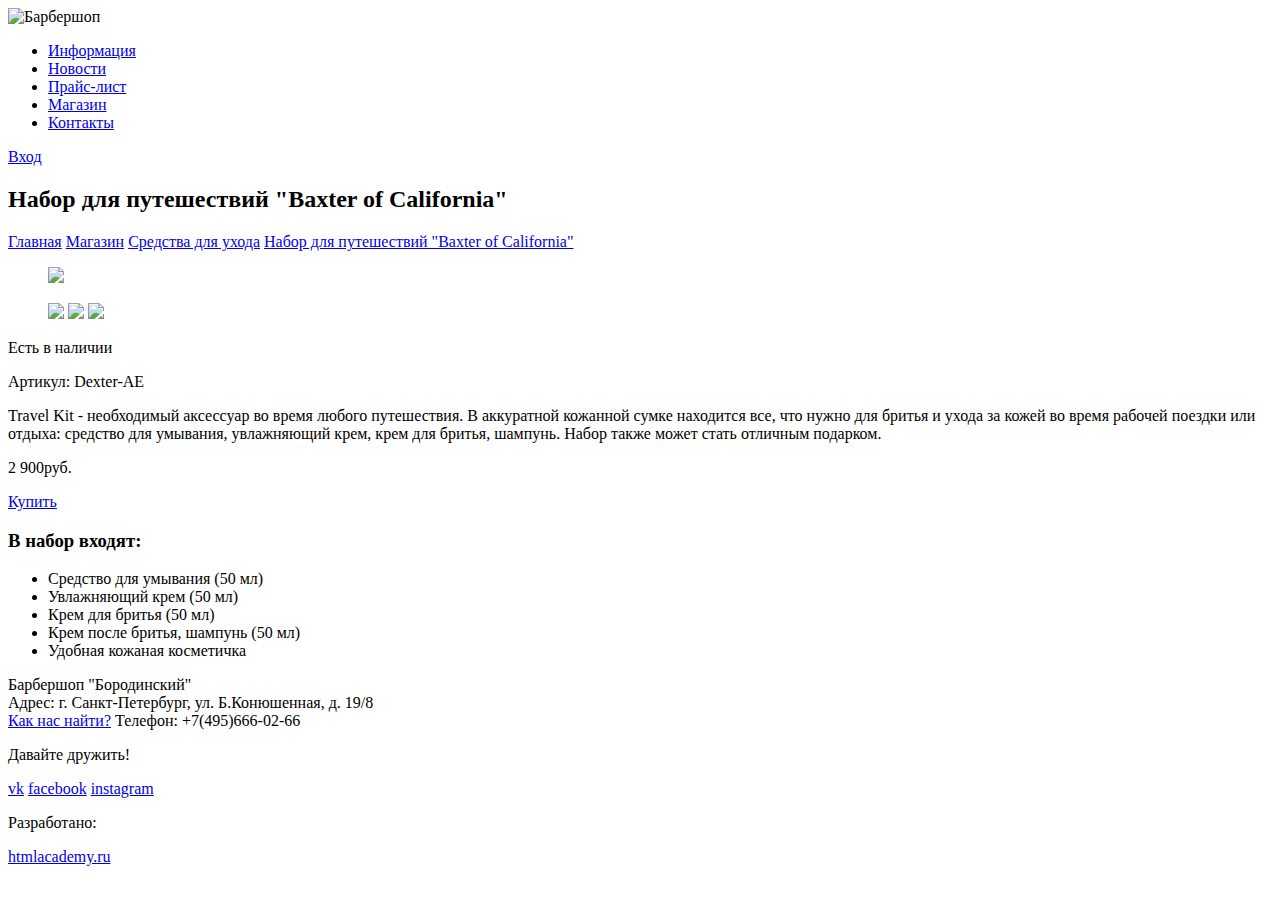
==== catalog-item.html @ 49b72310 "html разметка Барбершоп" ====
<!DOCTYPE html>
<html lang="ru">
  <head>
    <meta charset="utf-8">
    <title>HTML Academy: Барбершоп</title>
  </head>
  <body>
  <header class="main-header">
  	<div class="container">
        <div class="logo">
        	<img src="#" alt="Барбершоп">
        </div>
        <nav class="main-nav">
        	<ul>
            	<li>
                    <a href="#">Информация</a>
                </li>
                <li>
                   	<a href="#">Новости</a>
                </li>
                <li>
                   	<a href="#">Прайс-лист</a>
                </li>
                <li>
                   	<a href="#">Магазин</a>
                </li>
                <li>
                   	<a href="#">Контакты</a>
                </li>
            </ul>
        </nav>
        <div class="user-block">
           	<a class="login" href="#">Вход</a>
        </div>	
    </div>
  </header>
  
  <main>
  	<div class="container">
    	<h2 class="page-title">Набор для путешествий "Baxter of California"</h2>
        <nav class="breadcrumbs">
        	<a href="#">Главная</a>
            <a href="#">Магазин</a>
            <a href="#">Средства для ухода</a>
            <a href="#">Набор для путешествий "Baxter of California"</a>
        </nav>
        <div class="pictures">
           	<figure class="picture-main">
            	<img src="#">
            </figure>
            <figure class="picture-small">
            	<img src="#">
                <img src="#">
                <img src="#">
            </figure>
        </div>
        
        <section class="description">
        	<p class="description-avaliable">Есть в наличии</p>
                <p class="description-article">Артикул: Dexter-AE</p>
                <p class="description-main">
                	Travel Kit - необходимый аксессуар во время любого путешествия.
                    В аккуратной кожанной сумке находится все, что нужно для бритья 
                    и ухода за кожей во время рабочей поездки или отдыха: средство для 
                    умывания, увлажняющий крем, крем для бритья, шампунь. Набор также
                    может стать отличным подарком.
                </p>
        </section>
        <section class="purchase">	
        	<p>2 900руб.</p>
            <a class="btn" href="#">Купить</a>
        </section>
        <section class="composition">
        	<h3 class="composition-subtitle">В набор входят:</h3>
                <ul class="composition-list">
                	<li>Средство для умывания (50 мл)</li>
                    <li>Увлажняющий крем (50 мл)</li>
                    <li>Крем для бритья (50 мл)</li>
                    <li>Крем после бритья, шампунь (50 мл)</li>
                    <li>Удобная кожаная косметичка</li>
                </ul>
        
        </section>
  </main>
   <footer class="main-footer">
    	<div class="container">
        	<section class="footer-contact">
            	<p>
                	Барбершоп "Бородинский"<br>
                    Адрес: г. Санкт-Петербург, ул. Б.Конюшенная, д. 19/8<br>
                    <a href="#">Как нас найти?</a>
                    Телефон: +7(495)666-02-66
                </p>
            </section>
            <section class="footer-social">
            	<p>
                	Давайте дружить!
                </p>
                <a href="#">vk</a>
                <a href="#">facebook</a>
                <a href="#">instagram</a>
            </section>
            <section class="dfooter-copyright">
            	<p>
                	Разработано:
                </p>
                <a href="#">htmlacademy.ru</a>
            </section>
        </div>
    </footer>
  

<body>
</body>
</html>
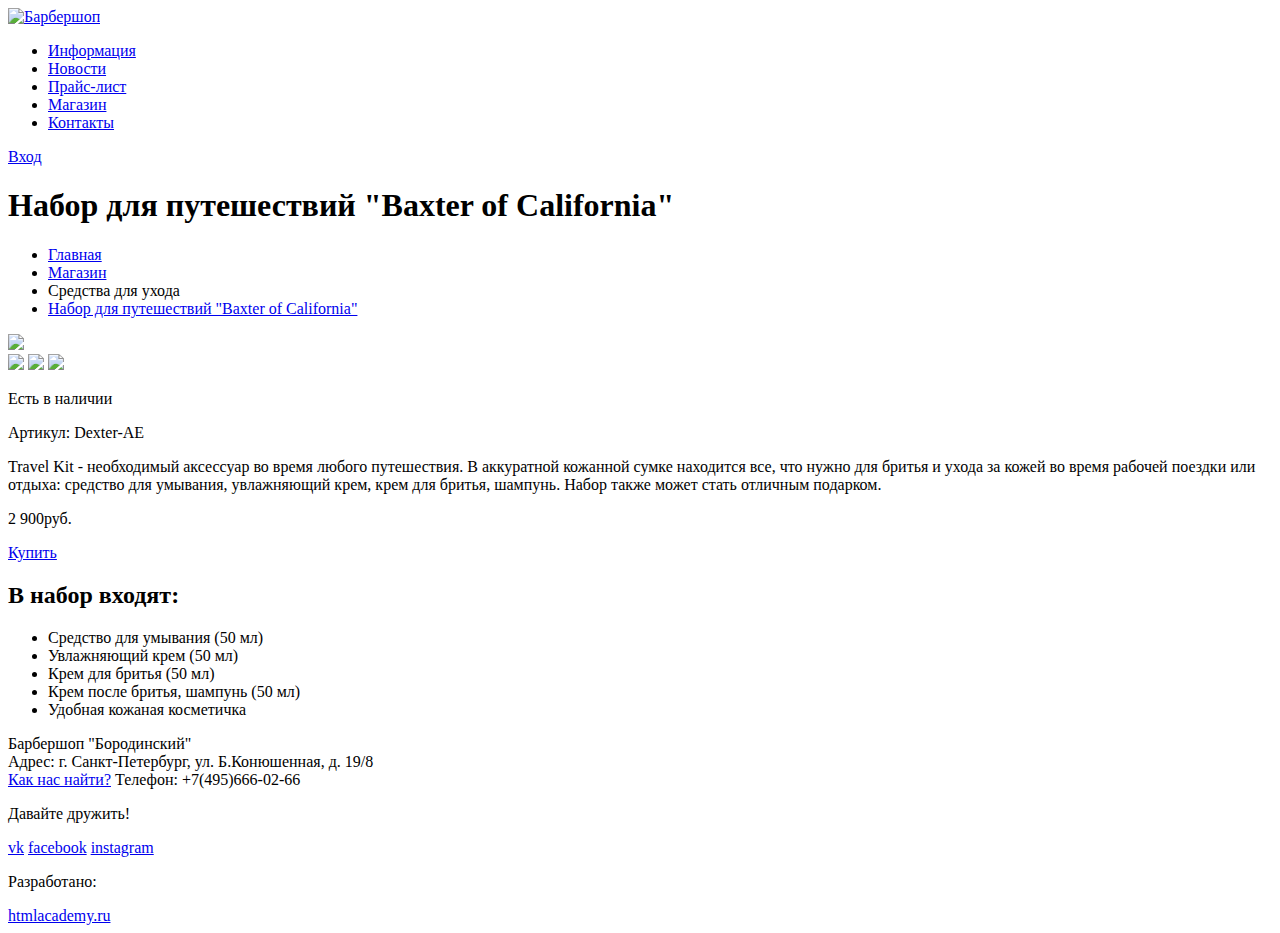
==== commit 71e80adb: "исправления Барбершоп" ====
--- a/catalog-item.html
+++ b/catalog-item.html
@@ -5,111 +5,112 @@
     <title>HTML Academy: Барбершоп</title>
   </head>
   <body>
-  <header class="main-header">
-  	<div class="container">
-        <div class="logo">
-        	<img src="#" alt="Барбершоп">
+    <header class="main-header">
+        <div class="container">
+            <nav class="main-nav">
+                <div class="logo">
+                    <a href="index.html"><img src="#" alt="Барбершоп"></a>
+                </div>	
+                <ul>
+                    <li>
+                        <a href="#">Информация</a>
+                    </li>
+                    <li>
+                        <a href="#">Новости</a>
+                    </li>
+                    <li>
+                        <a href="#">Прайс-лист</a>
+                    </li>
+                    <li>
+                        <a href="#">Магазин</a>
+                    </li>
+                    <li>
+                        <a href="#">Контакты</a>
+                    </li>
+                </ul>
+            </nav>
+            <div class="user-block">
+                <a class="login" href="#">Вход</a>
+            </div>	
         </div>
-        <nav class="main-nav">
-        	<ul>
+    </header>
+    <main>
+        <div class="container">
+            <h1 class="page-title">Набор для путешествий "Baxter of California"</h1>
+            <ul class="breadcrumbs">
             	<li>
-                    <a href="#">Информация</a>
+                	<a href="#">Главная</a>
                 </li>
                 <li>
-                   	<a href="#">Новости</a>
+                	<a href="#">Магазин</a>
                 </li>
                 <li>
-                   	<a href="#">Прайс-лист</a>
+                	<a>Средства для ухода</a>
                 </li>
                 <li>
-                   	<a href="#">Магазин</a>
-                </li>
-                <li>
-                   	<a href="#">Контакты</a>
-                </li>
+                	<a href="#">Набор для путешествий "Baxter of California"</a>
+            	</li>
             </ul>
-        </nav>
-        <div class="user-block">
-           	<a class="login" href="#">Вход</a>
-        </div>	
-    </div>
-  </header>
-  
-  <main>
-  	<div class="container">
-    	<h2 class="page-title">Набор для путешествий "Baxter of California"</h2>
-        <nav class="breadcrumbs">
-        	<a href="#">Главная</a>
-            <a href="#">Магазин</a>
-            <a href="#">Средства для ухода</a>
-            <a href="#">Набор для путешествий "Baxter of California"</a>
-        </nav>
-        <div class="pictures">
-           	<figure class="picture-main">
-            	<img src="#">
-            </figure>
-            <figure class="picture-small">
-            	<img src="#">
-                <img src="#">
-                <img src="#">
-            </figure>
-        </div>
-        
-        <section class="description">
-        	<p class="description-avaliable">Есть в наличии</p>
+            <div class="pictures">
+                <div class="picture-main">
+                    <img src="#">
+                </div>
+                <div class="picture-small">
+                    <img src="#">
+                    <img src="#">
+                    <img src="#">
+                </div>
+            </div>
+            <section class="description">
+                <p class="description-avaliable">Есть в наличии</p>
                 <p class="description-article">Артикул: Dexter-AE</p>
                 <p class="description-main">
-                	Travel Kit - необходимый аксессуар во время любого путешествия.
+                    Travel Kit - необходимый аксессуар во время любого путешествия.
                     В аккуратной кожанной сумке находится все, что нужно для бритья 
                     и ухода за кожей во время рабочей поездки или отдыха: средство для 
                     умывания, увлажняющий крем, крем для бритья, шампунь. Набор также
                     может стать отличным подарком.
                 </p>
-        </section>
-        <section class="purchase">	
-        	<p>2 900руб.</p>
-            <a class="btn" href="#">Купить</a>
-        </section>
-        <section class="composition">
-        	<h3 class="composition-subtitle">В набор входят:</h3>
+	            <div class="purchase">	
+                	<p>2 900руб.</p>
+                	<a class="btn" href="#">Купить</a>
+            	</div>
+                <h2 class="composition-subtitle">В набор входят:</h2>
                 <ul class="composition-list">
-                	<li>Средство для умывания (50 мл)</li>
+                    <li>Средство для умывания (50 мл)</li>
                     <li>Увлажняющий крем (50 мл)</li>
                     <li>Крем для бритья (50 мл)</li>
                     <li>Крем после бритья, шампунь (50 мл)</li>
                     <li>Удобная кожаная косметичка</li>
                 </ul>
-        
-        </section>
-  </main>
-   <footer class="main-footer">
-    	<div class="container">
-        	<section class="footer-contact">
-            	<p>
-                	Барбершоп "Бородинский"<br>
+            </section>
+        </div>
+    </main>
+    <footer class="main-footer">
+        <div class="container">
+            <section class="footer-contact">
+                <p>
+                    Барбершоп "Бородинский"<br>
                     Адрес: г. Санкт-Петербург, ул. Б.Конюшенная, д. 19/8<br>
                     <a href="#">Как нас найти?</a>
                     Телефон: +7(495)666-02-66
                 </p>
             </section>
             <section class="footer-social">
-            	<p>
-                	Давайте дружить!
+                <p>
+                    Давайте дружить!
                 </p>
                 <a href="#">vk</a>
                 <a href="#">facebook</a>
                 <a href="#">instagram</a>
             </section>
             <section class="dfooter-copyright">
-            	<p>
-                	Разработано:
+                <p>
+                    Разработано:
                 </p>
                 <a href="#">htmlacademy.ru</a>
             </section>
         </div>
     </footer>
-  
-
-<body>
-</body>
+  </body>
 </html>
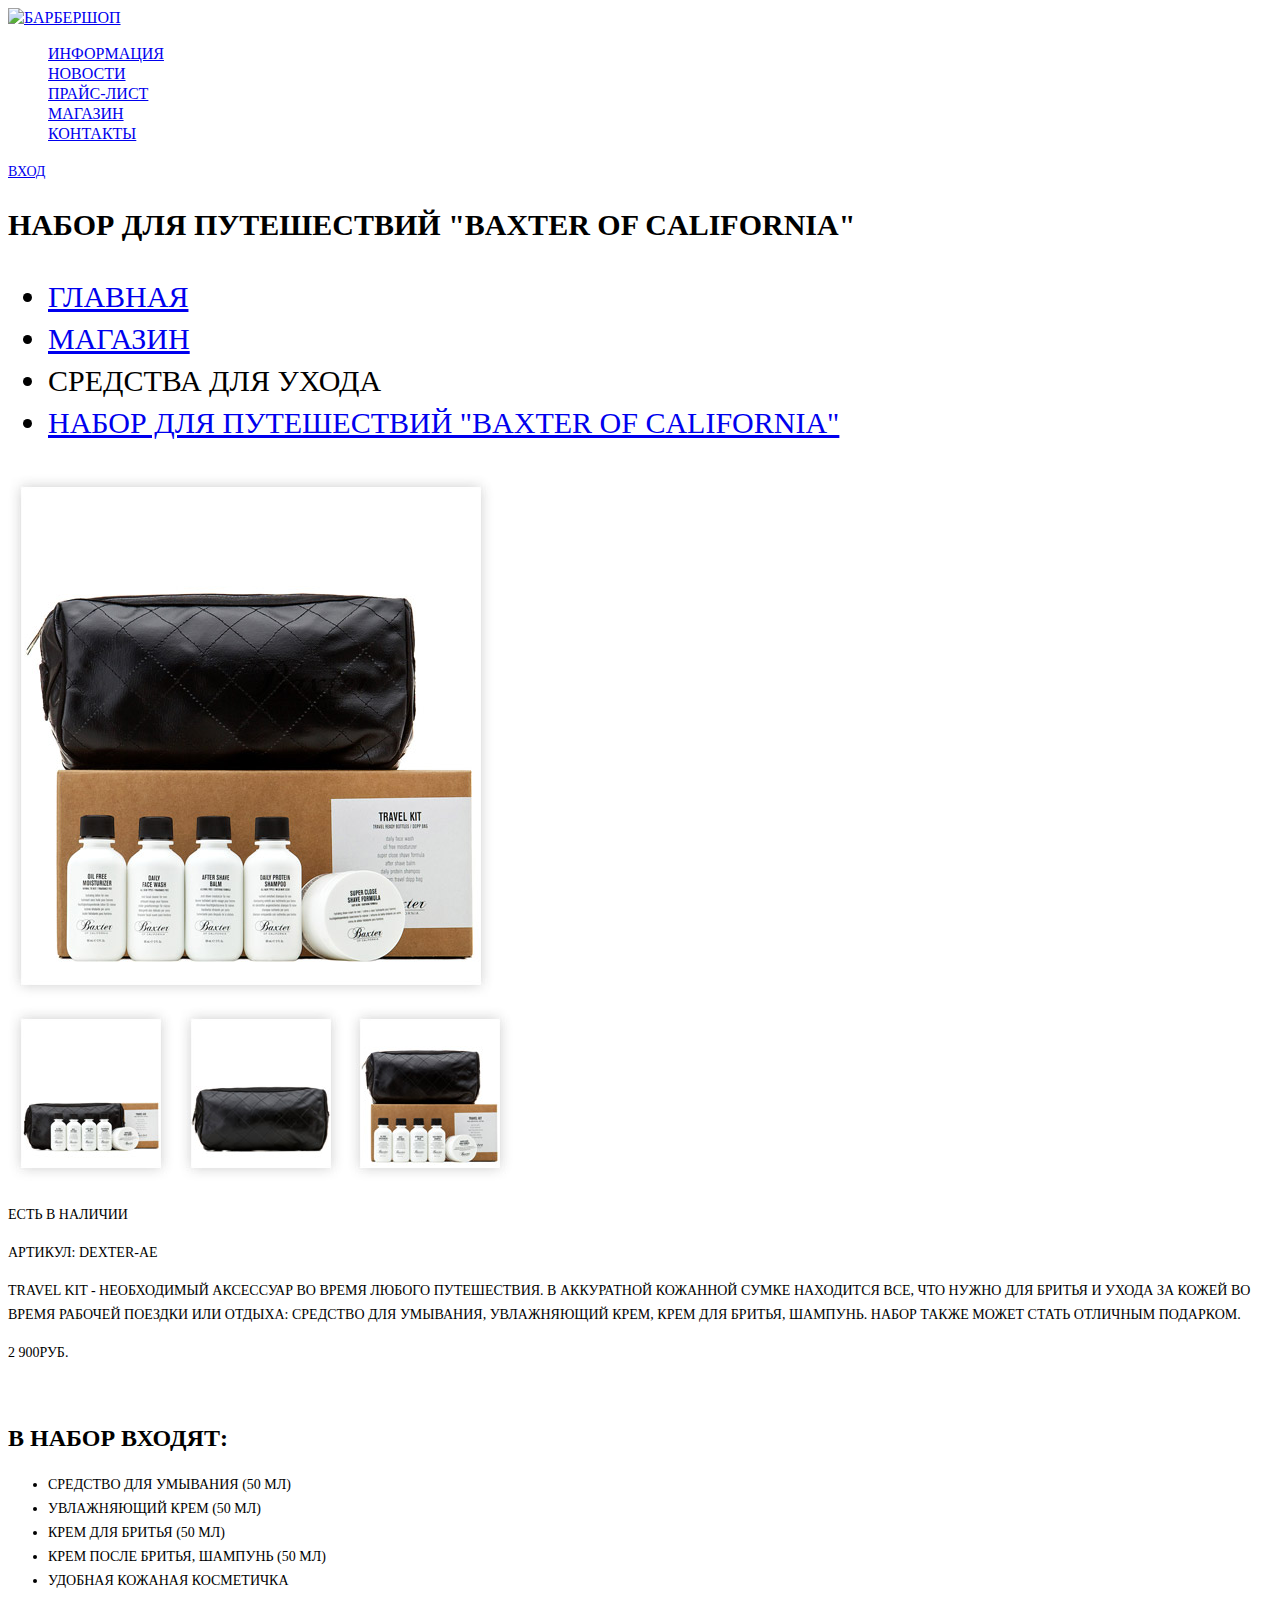
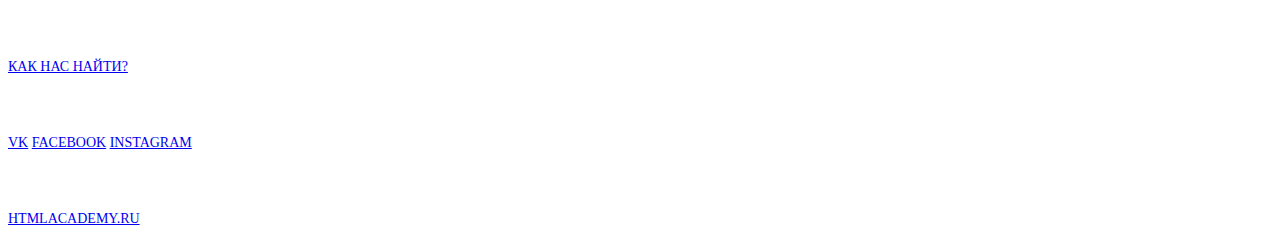
==== commit 7f4c3021: "подготовка графики и текстовых стилей Барбершоп" ====
--- a/catalog-item.html
+++ b/catalog-item.html
@@ -2,6 +2,7 @@
 <html lang="ru">
   <head>
     <meta charset="utf-8">
+    <link rel="stylesheet" href="css/style.css">
     <title>HTML Academy: Барбершоп</title>
   </head>
   <body>
@@ -9,7 +10,7 @@
         <div class="container">
             <nav class="main-nav">
                 <div class="logo">
-                    <a href="index.html"><img src="#" alt="Барбершоп"></a>
+                    <a href="index.html"><img src="img/logo-small.png" width="111" height="24" alt="Барбершоп"></a>
                 </div>	
                 <ul>
                     <li>
@@ -53,12 +54,12 @@
             </ul>
             <div class="pictures">
                 <div class="picture-main">
-                    <img src="#">
+                    <img src="img/gallery-pic-1.jpg" width="486" height="524" alt="Набор для путешествий">
                 </div>
                 <div class="picture-small">
-                    <img src="#">
-                    <img src="#">
-                    <img src="#">
+                    <img src="img/gallery-pic-2.jpg" width="166" height="175" alt="Набор для путешествий">
+                    <img src="img/gallery-pic-3.jpg" width="166" height="175" alt="Набор для путешествий">
+                    <img src="img/gallery-pic-4.jpg" width="166" height="175" alt="Набор для путешествий">
                 </div>
             </div>
             <section class="description">
--- a/css/style.css
+++ b/css/style.css
@@ -0,0 +1,67 @@
+body{
+	font-size:14px;
+	line-height:24px;
+	color:#000000;
+	text-transform:uppercase;
+}
+
+.main-nav {
+	font-size: 16px;
+	line-height: 20px;
+	color: #ffffff;
+		
+}
+
+.catalog-title {
+	font-size: 30px;
+	line-height: 42px;
+}
+
+.breadcrumbs {
+	font-size: 30px;
+	line-height: 42px;
+}
+
+.filter-subtitle {
+	font-size: 24px;
+	line-height: 30px;
+		
+}
+
+form label {
+	font-size: 14px;
+	line-height: 18px;	
+}
+
+.btn{
+	font-size: 13px;
+	line-height: 18px;
+	color: #ffffff;	
+}
+
+.price {
+	font-size: 14px;
+	line-height: 18px;
+		
+}
+
+.paginator {
+	font-size: 14px;
+	line-height: 18px;
+	color: #ffffff;	
+}
+
+.page-title {
+	font-size: 30px;
+	line-height: 42px;
+		
+}
+
+.composition-subtitle {
+	font-size: 24px;
+	line-height: 30px;	
+}
+
+.main-footer {
+	color: #ffffff;	
+}